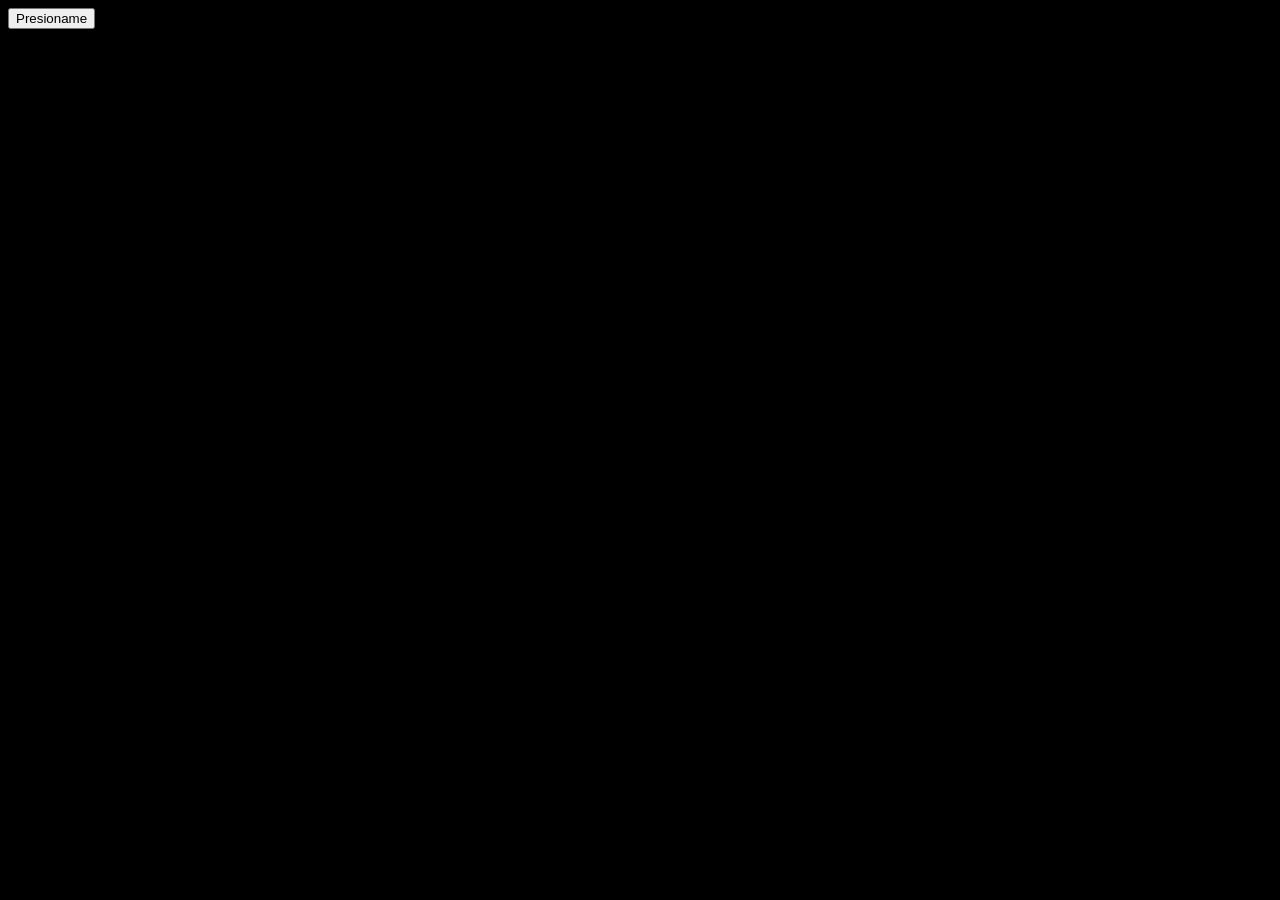
==== index.html @ 15b3e1b4 "Mi primer ingreso" ====
<!DOCTYPE html>
<html>
    <head lang="es-419" dir="ltr">
        <!--Título de la página, aparece en la pestaña y sirve para los datos 
        de búsqueda de Google-->
        <title> Mi primera página</title>

        <!-- Descripción de la página que utiliza para dar un resumen a los buscadors,
         no es obligatorio, pero se recomienda sino los buscadores inventan uno.-->
        <meta name="description" content="Aquí escribes una descripción atractiva y 
        clara de tu página, máximo 155-160 caracteres">

        <!-- Definir caracteres-->
        <meta charset="UTF-8">

        <!-- Establecer los parámetros para el diseño responsivo-->
        <meta name="viewport" conten="with=device-with, initial-scale=1.0">
        
        <!-- Open Graph (OG) es un protocolo creado por Facebook para controlar 
         cómo se ve tu página cuando la compartes en redes sociales-->
        <meta property="og:title" content="Título atractivo">
        <meta property="og:description" content="Descripción clara">
        <meta property="og:image" content="https://ejemplo.com/imagen.jpg">
        <meta property="og:url" content="https://ejemplo.com">
        <meta property="og:type" content="website">
        <!-- Para Twitter, hereda los demás de OG-->
        <meta name="twitter:card" content="summary_large_image">

        <!-- CSS Incrustado en la página-->
         <style>
            body { background-color: black;}
            h1 { color:brown}
         </style>

        <!-- CSS externo-->
         <link rel="stylesheet" href="estilos.css">

         <script src="javascript.js" defer></script>
    </head>
    <body>



        <!-- En la misma linea (poco recomendado)-->
         <button onclick="alert('click')">Presioname</button>


        <!-- JavaScript Interno-->
        <script>
            function saludo() {
                alert('Hola 3ro B');
            }
        </script>




        <!-- Al final del body, archivo externo-->
        <script src="javascript.js"></script>
    </body>
</html>
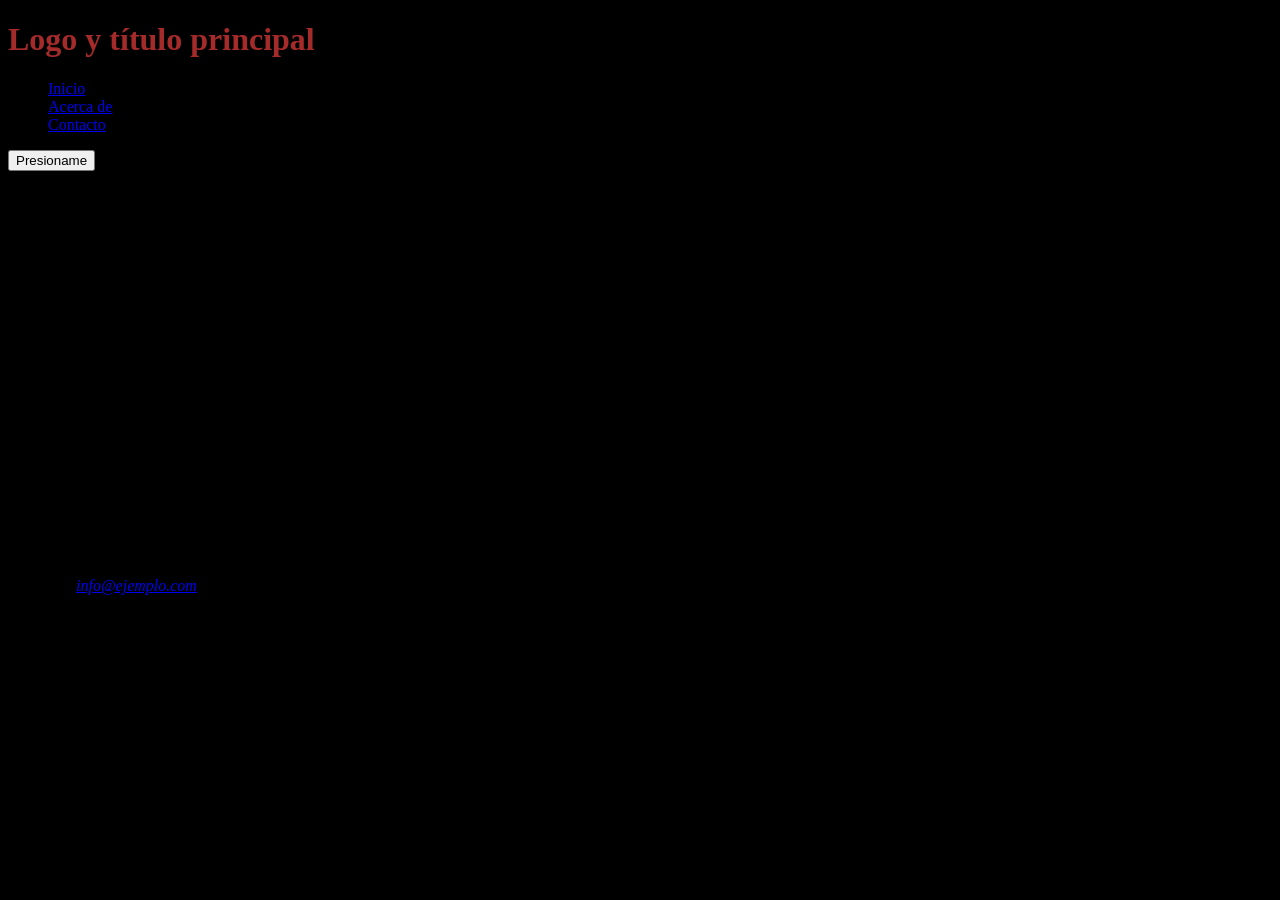
==== commit ce9f862a: "HTML 5 + Elementos Estructurales Principales" ====
--- a/index.html
+++ b/index.html
@@ -1,61 +1,120 @@
 <!DOCTYPE html>
 <html>
-    <head lang="es-419" dir="ltr">
-        <!--Título de la página, aparece en la pestaña y sirve para los datos 
+
+<head lang="es-419" dir="ltr">
+    <!--Título de la página, aparece en la pestaña y sirve para los datos 
         de búsqueda de Google-->
-        <title> Mi primera página</title>
+    <title> Mi primera página</title>
 
-        <!-- Descripción de la página que utiliza para dar un resumen a los buscadors,
+    <!-- Descripción de la página que utiliza para dar un resumen a los buscadors,
          no es obligatorio, pero se recomienda sino los buscadores inventan uno.-->
-        <meta name="description" content="Aquí escribes una descripción atractiva y 
+    <meta name="description" content="Aquí escribes una descripción atractiva y 
         clara de tu página, máximo 155-160 caracteres">
 
-        <!-- Definir caracteres-->
-        <meta charset="UTF-8">
+    <!-- Definir caracteres-->
+    <meta charset="UTF-8">
 
-        <!-- Establecer los parámetros para el diseño responsivo-->
-        <meta name="viewport" conten="with=device-with, initial-scale=1.0">
-        
-        <!-- Open Graph (OG) es un protocolo creado por Facebook para controlar 
+    <!-- Establecer los parámetros para el diseño responsivo-->
+    <meta name="viewport" conten="with=device-with, initial-scale=1.0">
+
+    <!-- Open Graph (OG) es un protocolo creado por Facebook para controlar 
          cómo se ve tu página cuando la compartes en redes sociales-->
-        <meta property="og:title" content="Título atractivo">
-        <meta property="og:description" content="Descripción clara">
-        <meta property="og:image" content="https://ejemplo.com/imagen.jpg">
-        <meta property="og:url" content="https://ejemplo.com">
-        <meta property="og:type" content="website">
-        <!-- Para Twitter, hereda los demás de OG-->
-        <meta name="twitter:card" content="summary_large_image">
+    <meta property="og:title" content="Título atractivo">
+    <meta property="og:description" content="Descripción clara">
+    <meta property="og:image" content="https://ejemplo.com/imagen.jpg">
+    <meta property="og:url" content="https://ejemplo.com">
+    <meta property="og:type" content="website">
+    <!-- Para Twitter, hereda los demás de OG-->
+    <meta name="twitter:card" content="summary_large_image">
 
-        <!-- CSS Incrustado en la página-->
-         <style>
-            body { background-color: black;}
-            h1 { color:brown}
-         </style>
+    <!-- CSS Incrustado en la página-->
+    <style>
+        body {
+            background-color: black;
+        }
 
-        <!-- CSS externo-->
-         <link rel="stylesheet" href="estilos.css">
+        h1 {
+            color: brown
+        }
+    </style>
 
-         <script src="javascript.js" defer></script>
-    </head>
-    <body>
+    <!-- CSS externo-->
+    <link rel="stylesheet" href="estilos.css">
+
+    <script src="javascript.js" defer></script>
+</head>
+
+<body>
+
+    <!-- Encabezado principal del sitio -->
+    <header>
+        <h1>Logo y título principal</h1>
+        <nav>
+            <ul>
+                <li><a href="#">Inicio</a></li>
+                <li><a href="#">Acerca de</a></li>
+                <li><a href="#">Contacto</a></li>
+            </ul>
+        </nav>
+    </header>
+
+    <!-- Contenido principal -->
+    <main>
+
+        <!-- En la misma linea (poco recomendado)-->
+        <button onclick="alert('click')">Presioname</button>
+
+        <!-- Sección de contenido -->
+        <section>
+            <h2>Título de la sección</h2>
+            <article>
+                <h3>Artículo independiente</h3>
+                <p>Contenido del artículo...</p>
+            </article>
+        </section>
+
+        <!-- Artículo independiente -->
+        <article>
+            <header>
+                <h2>Título del artículo</h2>
+                <p>Publicado el <time datetime="2024-01-15">15 enero 2024</time></p>
+            </header>
+            <p>Contenido del artículo...</p>
+            <footer>
+                <p>Autor: Nombre</p>
+            </footer>
+        </article>
+
+        <!-- Contenido lateral o complementario -->
+        <aside>
+            <h3>Barra lateral</h3>
+            <p>Información relacionada, publicidad, etc.</p>
+        </aside>
+
+    </main>
 
 
 
-        <!-- En la misma linea (poco recomendado)-->
-         <button onclick="alert('click')">Presioname</button>
+    <!-- Pie de página -->
+    <footer>
+        <p>&copy; 2024 - Todos los derechos reservados</p>
+        <address>
+            Contacto: <a href="mailto:info@ejemplo.com">info@ejemplo.com</a>
+        </address>
+    </footer>
 
-
-        <!-- JavaScript Interno-->
-        <script>
-            function saludo() {
-                alert('Hola 3ro B');
-            }
-        </script>
+    <!-- JavaScript Interno-->
+    <script>
+        function saludo() {
+            alert('Hola 3ro');
+        }
+    </script>
 
 
 
 
-        <!-- Al final del body, archivo externo-->
-        <script src="javascript.js"></script>
-    </body>
+    <!-- Al final del body, archivo externo-->
+    <script src="javascript.js"></script>
+</body>
+
 </html>
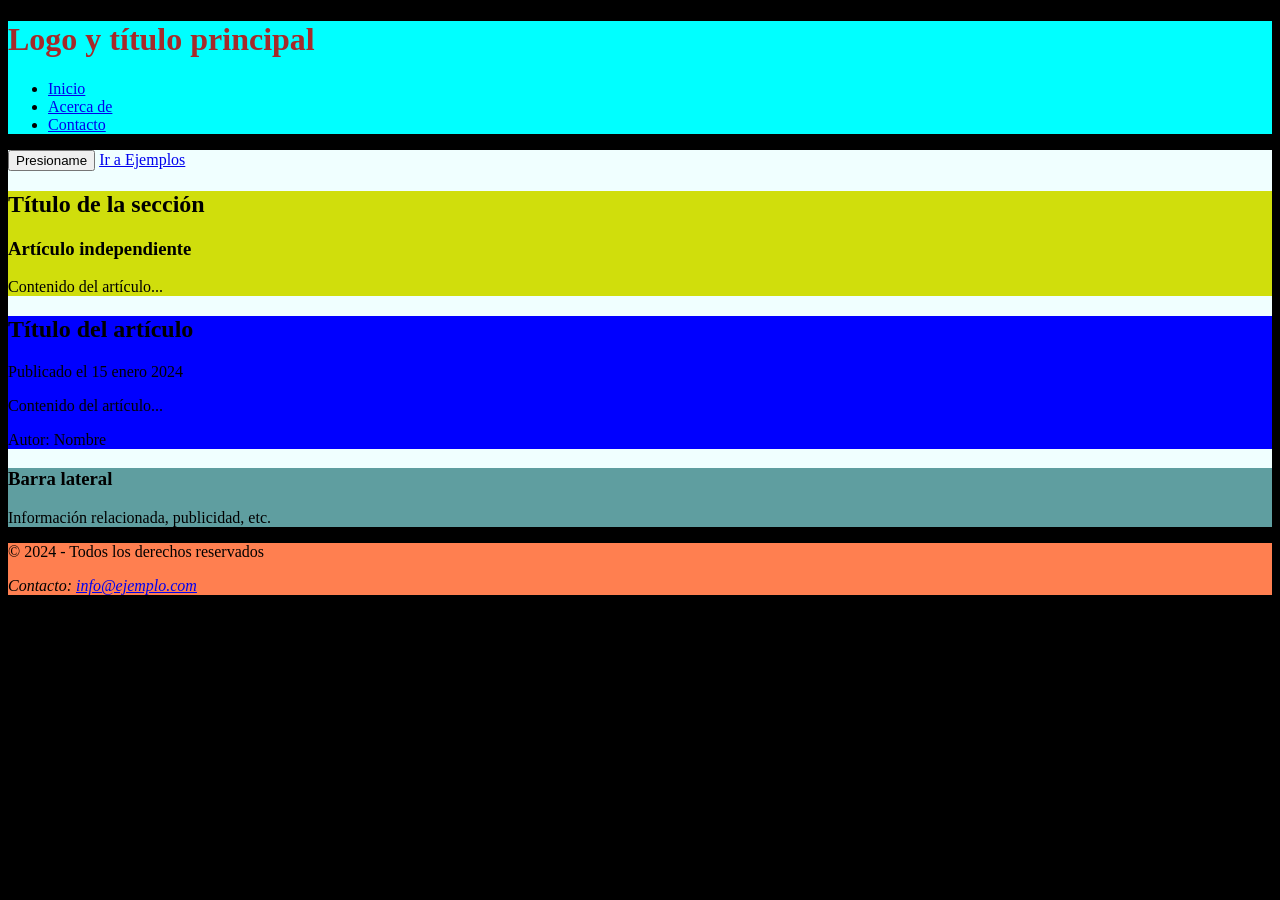
==== commit e33695c5: "Agrege una pagina de ejemplos y corregi errores en meta" ====
--- a/index.html
+++ b/index.html
@@ -1,7 +1,7 @@
 <!DOCTYPE html>
-<html>
+<html lang="es-419" dir="ltr">
 
-<head lang="es-419" dir="ltr">
+<head>
     <!--Título de la página, aparece en la pestaña y sirve para los datos 
         de búsqueda de Google-->
     <title> Mi primera página</title>
@@ -15,7 +15,7 @@
     <meta charset="UTF-8">
 
     <!-- Establecer los parámetros para el diseño responsivo-->
-    <meta name="viewport" conten="with=device-with, initial-scale=1.0">
+    <meta name="viewport" content="with=device-with, initial-scale=1.0">
 
     <!-- Open Graph (OG) es un protocolo creado por Facebook para controlar 
          cómo se ve tu página cuando la compartes en redes sociales-->
@@ -47,7 +47,7 @@
 <body>
 
     <!-- Encabezado principal del sitio -->
-    <header>
+    <header class="encabezado">
         <h1>Logo y título principal</h1>
         <nav>
             <ul>
@@ -59,13 +59,13 @@
     </header>
 
     <!-- Contenido principal -->
-    <main>
+    <main class="contenido-principal">
 
         <!-- En la misma linea (poco recomendado)-->
         <button onclick="alert('click')">Presioname</button>
-
+        <a href="ejemplos.html"> Ir a Ejemplos</a>
         <!-- Sección de contenido -->
-        <section>
+        <section class="seccion">
             <h2>Título de la sección</h2>
             <article>
                 <h3>Artículo independiente</h3>
@@ -74,7 +74,7 @@
         </section>
 
         <!-- Artículo independiente -->
-        <article>
+        <article class="articulo">
             <header>
                 <h2>Título del artículo</h2>
                 <p>Publicado el <time datetime="2024-01-15">15 enero 2024</time></p>
@@ -86,7 +86,7 @@
         </article>
 
         <!-- Contenido lateral o complementario -->
-        <aside>
+        <aside class="complementario">
             <h3>Barra lateral</h3>
             <p>Información relacionada, publicidad, etc.</p>
         </aside>
@@ -96,7 +96,7 @@
 
 
     <!-- Pie de página -->
-    <footer>
+    <footer class="pie-de-pagina">
         <p>&copy; 2024 - Todos los derechos reservados</p>
         <address>
             Contacto: <a href="mailto:info@ejemplo.com">info@ejemplo.com</a>
--- a/estilos.css
+++ b/estilos.css
@@ -0,0 +1,23 @@
+.encabezado{
+    background-color: aqua;
+}
+
+.contenido-principal{
+    background-color: azure;
+}
+
+.seccion{
+    background-color: rgb(208, 222, 12);
+}
+
+.articulo{
+    background-color: blue;
+}
+
+.complementario{
+    background-color: cadetblue;
+}
+
+.pie-de-pagina{
+    background-color: coral;
+}
